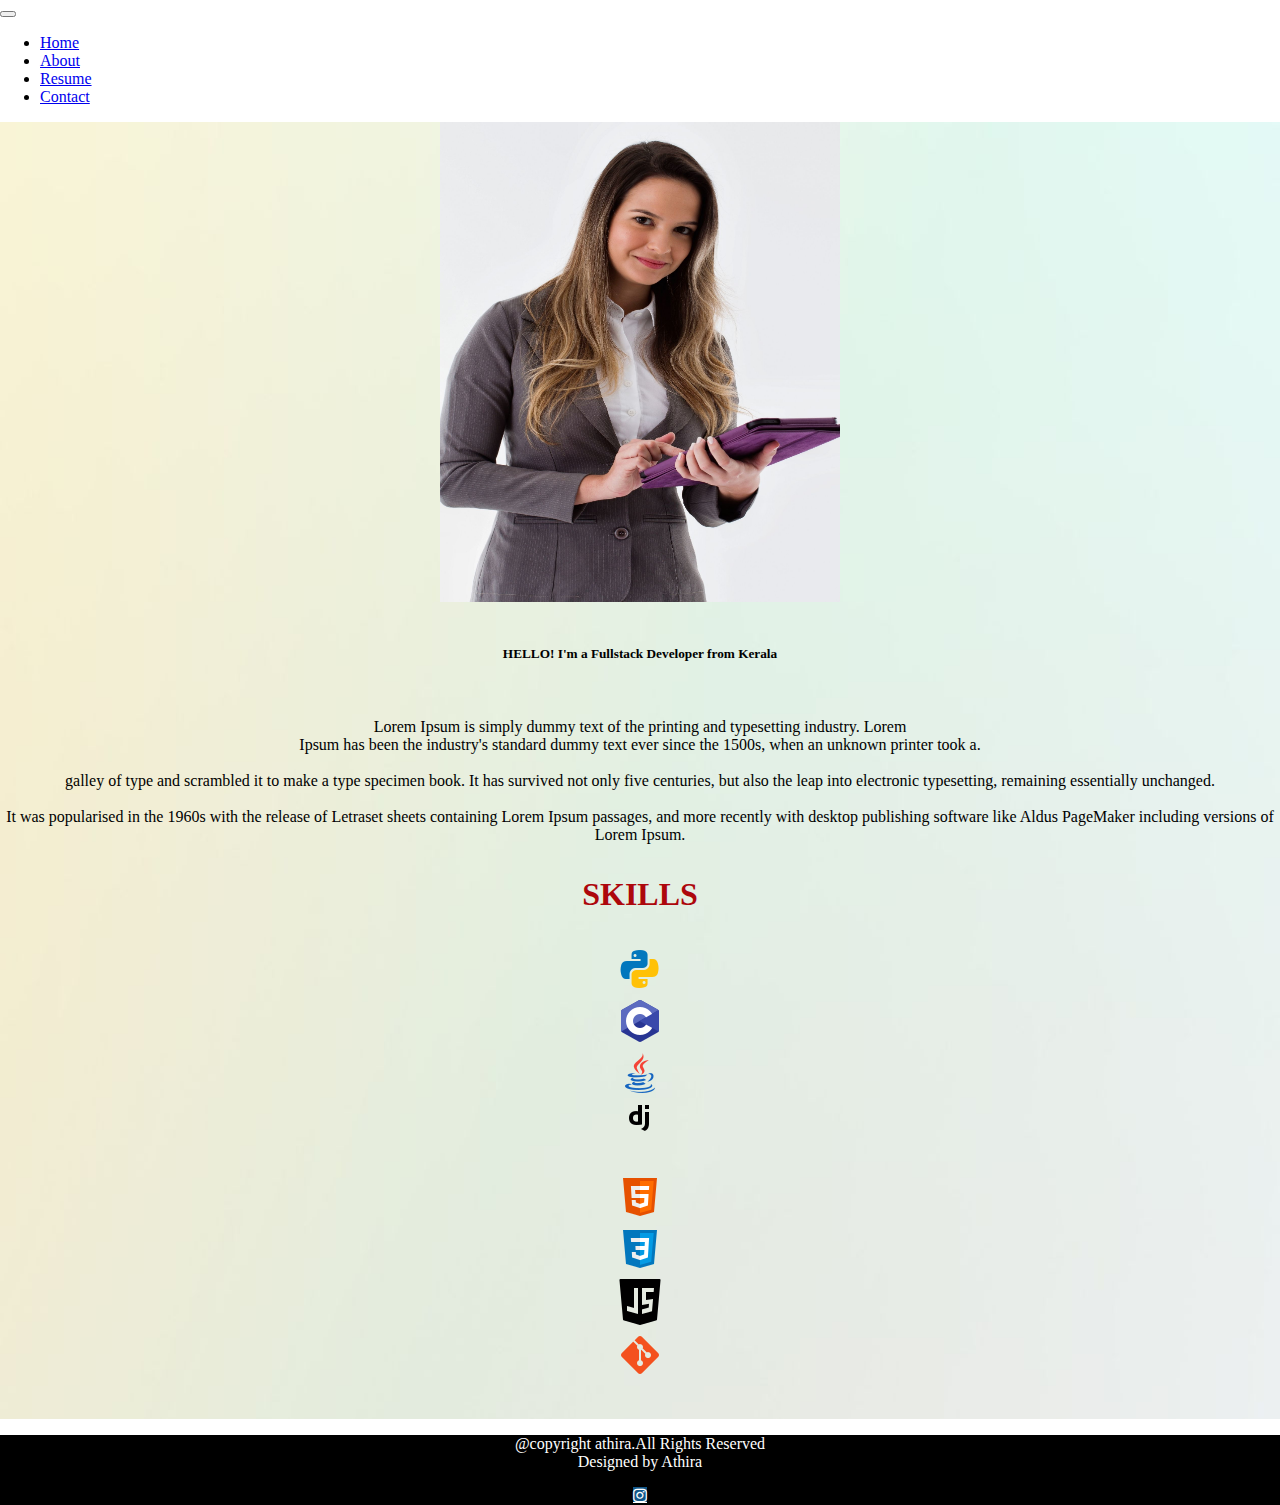
==== about.html @ 24825922 "ladst" ====
<!DOCTYPE html>
<html lang="en">
<head>
    <meta charset="UTF-8">
    <title>home</title>
    <link href="style.css" rel="stylesheet" type="text/css">
    <link rel="stylesheet" href="https://cdnjs.cloudflare.com/ajax/libs/font-awesome/4.7.0/css/font-awesome.min.css">
    <link rel="stylesheet" href="https://cdn.jsdelivr.net/npm/bootstrap-icons@1.5.0/font/bootstrap-icons.css">
    <link href="https://cdn.jsdelivr.net/npm/bootstrap@5.0.2/dist/css/bootstrap.min.css" rel="stylesheet" integrity="sha384-EVSTQN3/azprG1Anm3QDgpJLIm9Nao0Yz1ztcQTwFspd3yD65VohhpuuCOmLASjC" crossorigin="anonymous">

</head>
<body style="margin:0;">
    <header class="bg-dark">
        <div class="row">
            <div class="col-md-12">
                <nav class="navbar navbar-expand-lg navbar-light">
                <button class="navbar-toggler" type="button" data-bs-toggle="collapse" data-bs-target="#navbarSupportedContent" aria-controls="navbarSupportedContent" aria-expanded="false" aria-label="Toggle navigation">
                    <span class="navbar-toggler-icon"></span>
                </button>
                <div class="collapse navbar-collapse" id="navbarSupportedContent">
                    <ul class="navbar-nav mr-auto">
                        <li class="nav-item active">
                            <a class="nav-link text-white" aria-current="page" href="index.html">Home</a>
                        </li>
                        <li class="nav-item">
                            <a class="nav-link text-white" href="about.html">About</a>
                        </li>
                        <li class="nav-item">
                            <a class="nav-link text-white" href="resume.html">Resume</a>
                        </li>
                        <li class="nav-item ">
                            <a class="nav-link text-white" href="contact.html">Contact</a>
                        </li>
                    </ul>
                    </div>
                </nav>
            </div>
        </div>
    </header>
    <center>
    <div class="row" style="background-image: url('images/banner13.jpg');">
            <div class="col-md-6">
                <img src="images/profile-pic.jpg" style="height:30rem; width:25rem;">
            </div>
            <div class="col-md-6"><br>
                <h5>HELLO! I'm a Fullstack Developer from Kerala</h5><br>
                <p>Lorem Ipsum is simply dummy text of the printing and typesetting industry. Lorem<br> Ipsum has been the industry's standard dummy text ever since the 1500s, when an unknown printer took a. <br><br>galley of type and scrambled it to make a type specimen book. It has survived not only five centuries, but also the leap into electronic typesetting, remaining essentially unchanged.<br><br>It was popularised in the 1960s with the release of Letraset sheets containing Lorem Ipsum passages, and more recently with desktop publishing software like Aldus PageMaker including versions of Lorem Ipsum.</p>
            </div>
            <p class="main-head"> <b>SKILLS</b> </p>
            <div class="col-md-3" >
                <img src="images/python.png">
            </div>
            <div class="col-md-3">
                <img src="images/c.png">
            </div>
            <div class="col-md-3">
                <img src="images/java.png">
            </div>
            <div class="col-md-3">
                <img src="images/django.png">
            </div>
            <div class="col-md-12"><br><br></div>
            <div class="col-md-3">
                <img src="images/html.png">
            </div>
            <div class="col-md-3">
                <img src="images/css.png">
            </div>
            <div class="col-md-3">
                <img src="images/js.png">
            </div>
            <div class="col-md-3" >
                <img src="images/git.png">
            </div>
            <div class="col-md-12"><br><br></div>
        </div>

</center>
<!--footer-->
    <div class="row" style="background-color:black; color:white; text-align:center; ">
        <div class="col-md-12">
            <p>@copyright athira.All Rights Reserved<br>
            Designed by Athira</p>
            <div class="foot">
                <a href="https://instagram.com/athira._ramesh_?utm_medium=copy_link" class="fa fa-instagram"></a>
            </div>
        </div>
    </div>
<!--    end footer-->



<script src="https://code.jquery.com/jquery-3.6.0.js" integrity="sha256-H+K7U5CnXl1h5ywQfKtSj8PCmoN9aaq30gDh27Xc0jk=" crossorigin="anonymous"></script>
<script src="https://cdn.jsdelivr.net/npm/bootstrap@5.0.2/dist/js/bootstrap.bundle.min.js" integrity="sha384-MrcW6ZMFYlzcLA8Nl+NtUVF0sA7MsXsP1UyJoMp4YLEuNSfAP+JcXn/tWtIaxVXM" crossorigin="anonymous"></script>
<script src="script.js"></script>
</body>
</html>
---- style.css ----
.main-head{
    color:#ad070c;
    text-align:center;
    font-size:2rem;
}

.outer{
    margin-top: 3rem;
    margin-left: 10rem;
    margin-right: 10rem;
    background-color: #2e3a4f;
    height: 40rem;
    border-radius: 4rem;
}
.inner{
    margin: 3rem;
    height: 10rem;
    padding-top: 5rem;
}
textarea{
    width: 100%;
    height: 11rem;
}
.profile-pic{
    margin-left: 5rem;
    margin-top: 2rem;
    height: 12rem;
    width: 10rem;
    border-radius: 50%;
}
.left-cont{
    margin-left: 3rem;
    color: white;
}
.left-head{
    margin: 1rem;
    color: white;
}
.fa-instagram {
  background: #125688;
  color: white;
}
.row {
    --bs-gutter-x: 0rem !important;
    }
  .error{
color:red}
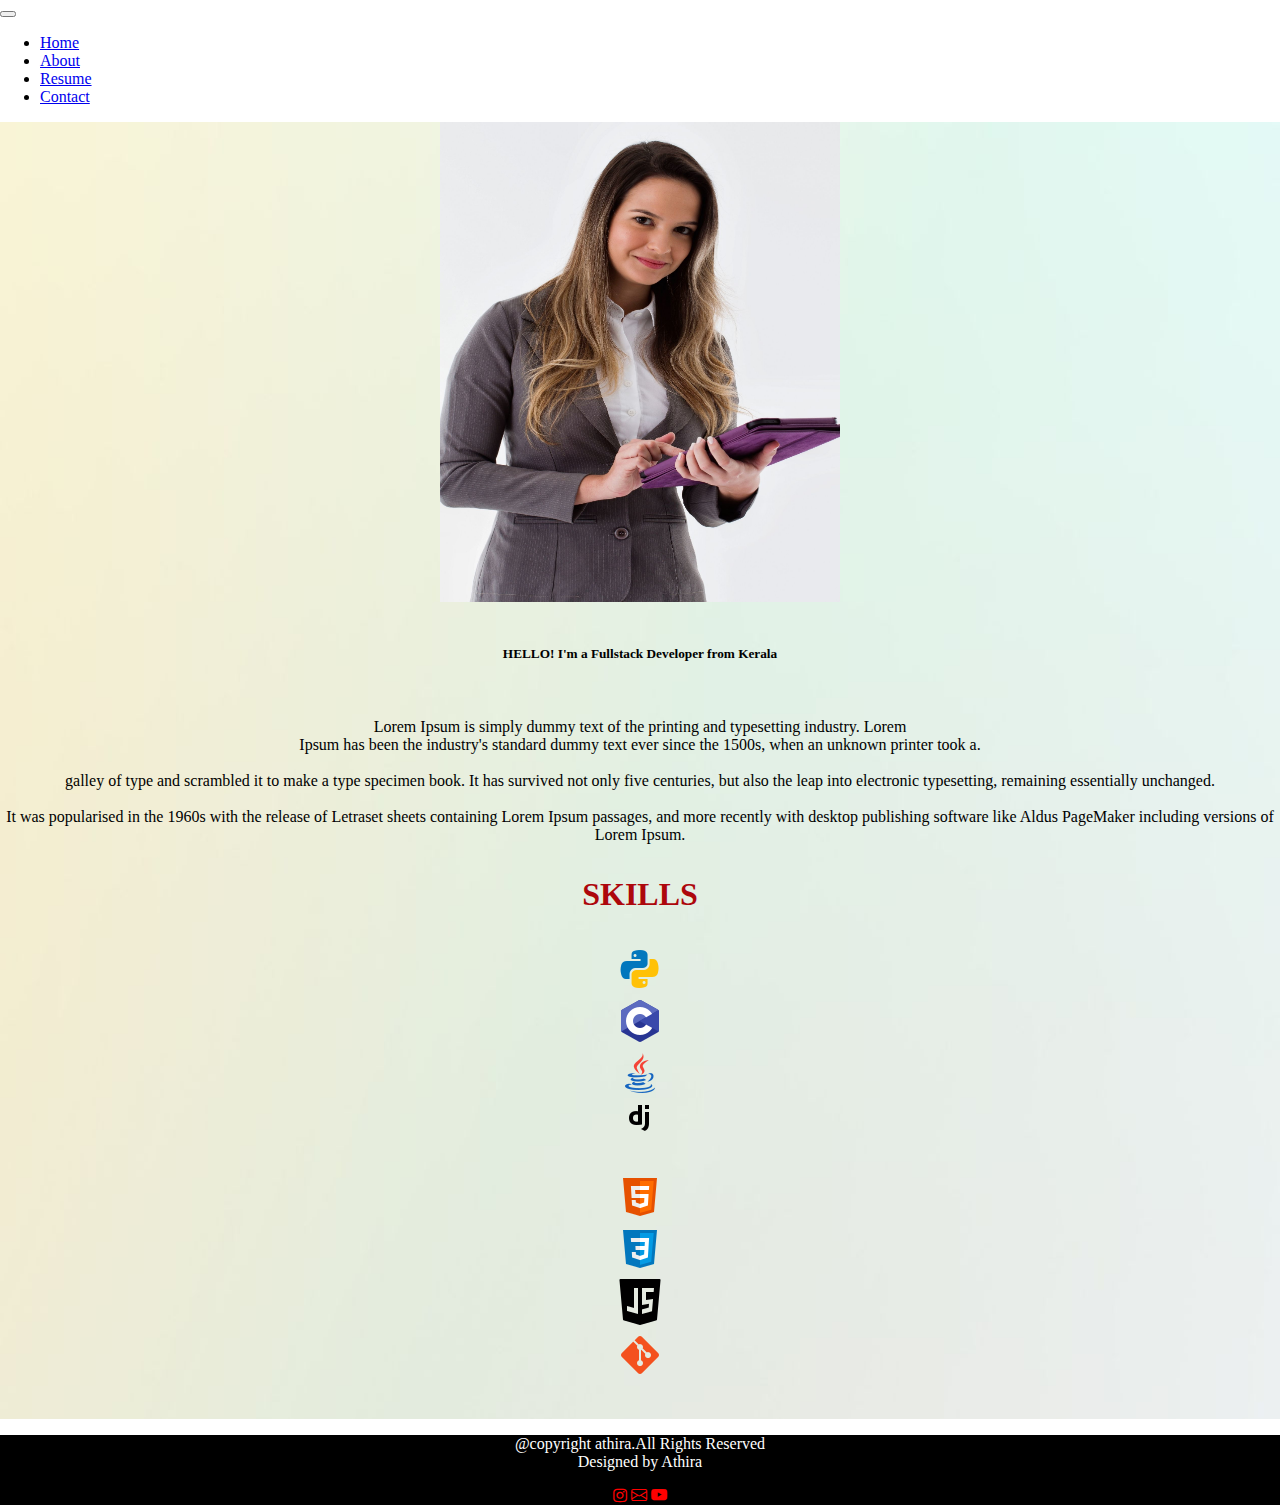
==== commit 89f1e9a4: "Update about.html" ====
--- a/about.html
+++ b/about.html
@@ -4,10 +4,11 @@
 <head>
     <meta charset="UTF-8">
     <title>home</title>
-    <link href="style.css" rel="stylesheet" type="text/css">
+        <link href="style.css" rel="stylesheet" type="text/css">
     <link rel="stylesheet" href="https://cdnjs.cloudflare.com/ajax/libs/font-awesome/4.7.0/css/font-awesome.min.css">
     <link rel="stylesheet" href="https://cdn.jsdelivr.net/npm/bootstrap-icons@1.5.0/font/bootstrap-icons.css">
     <link href="https://cdn.jsdelivr.net/npm/bootstrap@5.0.2/dist/css/bootstrap.min.css" rel="stylesheet" integrity="sha384-EVSTQN3/azprG1Anm3QDgpJLIm9Nao0Yz1ztcQTwFspd3yD65VohhpuuCOmLASjC" crossorigin="anonymous">
+
 
 </head>
 <body style="margin:0;">
@@ -83,7 +84,9 @@
             <p>@copyright athira.All Rights Reserved<br>
             Designed by Athira</p>
             <div class="foot">
-                <a href="https://instagram.com/athira._ramesh_?utm_medium=copy_link" class="fa fa-instagram"></a>
+                <a href="https://instagram.com/athira._ramesh_?utm_medium=copy_link" ><i class="fa fa-instagram" style="color:red; background-color:black;"></i></a>
+                <a href="https://mail.google.com/mail/u/0/?tab=rm#inbox" style="color: red;"><i class="bi bi-envelope" style="color:red; background-color:black;"></i></a>
+                <a href="https://www.youtube.com/" ><i class="bi bi-youtube" style="color:red; background-color:black;"></i></a>
             </div>
         </div>
     </div>
@@ -95,4 +98,4 @@
 <script src="https://cdn.jsdelivr.net/npm/bootstrap@5.0.2/dist/js/bootstrap.bundle.min.js" integrity="sha384-MrcW6ZMFYlzcLA8Nl+NtUVF0sA7MsXsP1UyJoMp4YLEuNSfAP+JcXn/tWtIaxVXM" crossorigin="anonymous"></script>
 <script src="script.js"></script>
 </body>
-</html>+</html>
